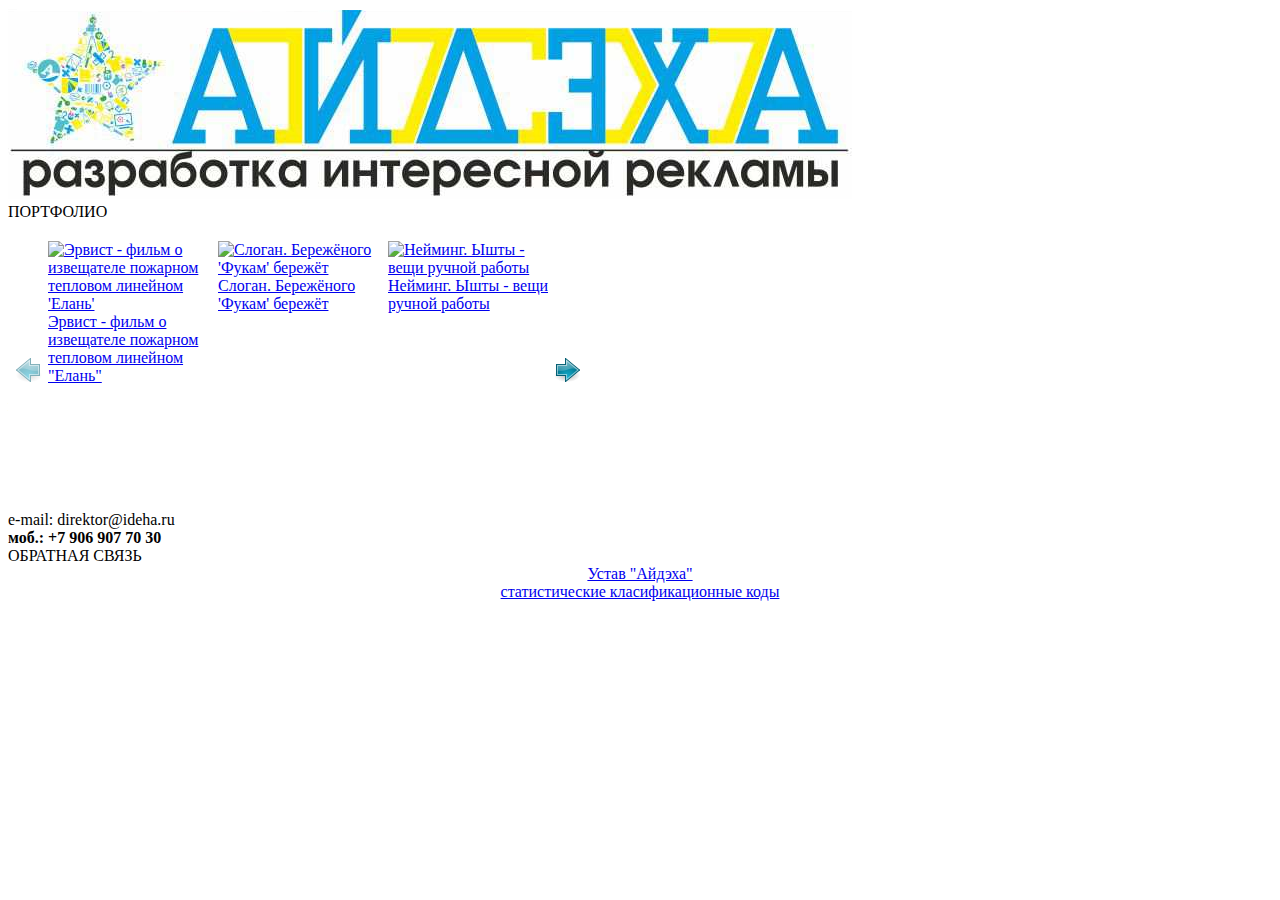
==== index.html @ 8c9109a2 "filenames fix" ====
<!DOCTYPE html>
<html lang="en">
<head>
    <meta content="IE=10.000" http-equiv="X-UA-Compatible">
    <meta charset="utf-8">
    <meta name="viewport" content="width=device-width">
    <title>Ideha.ru - Портфоли</title>
    <link href="favicon.ico" rel="shortcut icon" type="image/x-icon">
    <link href="favicon.ico" rel="shortcut icon" type="image/x-icon" />
    <link rel="stylesheet" type="text/css" href="Content/skins/tango/skin.css" />
    <link rel="stylesheet" type="text/css" href="Content/fancybox/jquery.fancybox-1.3.4.css" />
    <link href="css/css.css" rel="stylesheet" type="text/css">
</head>
<body>
    <header>
        <div class="content-wrapper">
            <img alt="Айдэха - разработка интересной рекламы"
                src="images/logo_title.png">
        </div>
    </header>
    <div id="body">
        <section class="content-wrapper">
            <div class="ml50 pt10 pb10" id="portfolio_title">
                ПОРТФОЛИО         
            </div>
            <section id="portfolio">
                <div class="projects-list" id="new-projects-list">
                    <ul class="jcarousel-skin-tango" id="projects-carousel">
                        <li><a href="Portfolio/Project/8">
                            <div class="project_div crsr_pointer">
                                <img class="project_img" alt="Эрвист - фильм о извещателе пожарном тепловом линейном 'Елань'" src="images/elan.png">
                                <span class="project_img_title">Эрвист - фильм о извещателе пожарном тепловом линейном "Елань"</span>
                            </div>
                        </a>
                        </li>
                        <li><a href="Portfolio/Project/7">
                            <div class="project_div crsr_pointer">
                                <img class="project_img" alt="Слоган. Бережёного 'Фукам' бережёт" src="images/fukam1.png">
                                <span
                                    class="project_img_title">Слоган. Бережёного 'Фукам' бережёт</span>
                            </div>
                        </a>
                        </li>
                        <li><a href="Portfolio/Project/1">
                            <div class="project_div crsr_pointer">
                                <img class="project_img" alt="Нейминг. Ышты - вещи ручной работы"
                                    src="images/ishti1.jpg">
                                <span class="project_img_title">Нейминг. Ышты - вещи ручной работы</span>
                            </div>
                        </a></li>
                        <li><a href="Portfolio/Project/2">
                            <div class="project_div crsr_pointer">
                                <img class="project_img" alt="Нейминг - Всёнавсём" src="images/printingtc.ru.jpg">
                                <span class="project_img_title">Нейминг - Всёнавсём</span>
                            </div>
                        </a></li>
                        <li><a href="Portfolio/Project/3">
                            <div class="project_div crsr_pointer">
                                <img class="project_img" alt="Серия рекламных плакатов. Саломея - фабрика сумок" src="images/solomea1.jpg">
                                <span class="project_img_title">Серия рекламных плакатов. Саломея - фабрика сумок</span>
                            </div>
                        </a>
                        </li>
                        <li><a href="Portfolio/Project/4">
                            <div class="project_div crsr_pointer">
                                <img class="project_img" alt="Видеоролик - Жмурки" src="images/zmurki.png">
                                <span class="project_img_title">Видеоролик - Жмурки</span>
                            </div>
                        </a></li>
                        <li><a href="Portfolio/Project/6">
                            <div class="project_div crsr_pointer">
                                <img class="project_img" alt="Этра-Спецавтоматика" src="images/etra-specavtomatika1.png">
                                <span class="project_img_title">Этра-Спецавтоматика - фильм о газовом пожарном извещателе</span>
                            </div>
                        </a></li>
                    </ul>
                </div>
            </section>
        </section>
    </div>
    <div class="h50 content-wrapper"></div>
    <footer>
        <section class="content-wrapper">
            <div>
                <div class="float-left contacts">
                    e-mail: direktor@ideha.ru             
                    <br>
                    <strong>моб.: +7 906 907 70 30</strong>
                </div>
                <div class="float-right WriteUs">
                    <a class="button"
                        onclick="ShowFeedBackForm()">ОБРАТНАЯ СВЯЗЬ</a>
                </div>
            </div>
        </section>
    </footer>

    <script type="text/javascript" src="scripts/jquery-1.6.2.min.js"></script>
    <script type="text/javascript" src="scripts/jquery.jcarousel.min.js"></script>
    <script type="text/javascript" src="scripts/jquery.fancybox-1.3.4.pack.js"></script>
    <script type="text/javascript" src="scripts/jquery.easing-1.3.pack.js"></script>
    <script type="text/javascript" src="scripts/jquery.mousewheel-3.0.4.pack.js"></script>


    <script type="text/javascript">
        $(document).ready(function () {
            $("body").attr("height", $("html").attr("height"));
            $("#projects-carousel").jcarousel({});
        });
    </script>

    <div id="FeedBackForm" style="display: none;">
        Напишите нам
        <br>
        Ваше имя:<br>
        <input name="ContactName" id="ContactName" type="text"><br>
        Ваш e-mail:<br>
        <input name="ContactEmail" id="ContactEmail" type="text"><br>
        Тема сообщения:<br>
        <input name="MessageSubject" id="MessageSubject" type="text"><br>
        Текст сообщения:<br>
        <textarea name="MessageBody" id="MessageBody" rows="10" cols="40"></textarea>
    </div>
    <div style="text-align: center;">
        <h7><A href="/content/Устав%20Айдэха.pdf">Устав "Айдэха"</A></h7>
        <br>
        <h7><A href="/content/статистические%20класификационные%20коды.pdf">статистические класификационные коды</A></h7>
    </div>
    <!-- Yandex.Metrika counter -->
    <script type="text/javascript">
        (function (d, w, c) {
            (w[c] = w[c] || []).push(function () {
                try {
                    w.yaCounter15778699 = new Ya.Metrika({ id: 15778699, enableAll: true, webvisor: true });
                } catch (e) { }
            });

            var n = d.getElementsByTagName("script")[0],
                s = d.createElement("script"),
                f = function () { n.parentNode.insertBefore(s, n); };
            s.type = "text/javascript";
            s.async = true;
            s.src = (d.location.protocol == "https:" ? "https:" : "http:") + "//mc.yandex.ru/metrika/watch.js";

            if (w.opera == "[object Opera]") {
                d.addEventListener("DOMContentLoaded", f);
            } else { f(); }
        })(document, window, "yandex_metrika_callbacks");
    </script>
    <noscript>
        &lt;div&gt;&lt;img src="//mc.yandex.ru/watch/15778699" 
style="position:absolute; left:-9999px;" alt="" /&gt;&lt;/div&gt;
    </noscript>
    <!-- /Yandex.Metrika counter -->

    <script type="text/javascript">
        $(document).ready(function () {
            $(".fancybox").fancybox();
        });
    </script>
</body>
</html>
---- Content/skins/tango/skin.css ----
.jcarousel-skin-tango .jcarousel-container-horizontal {
    width: 500px;
    padding: 20px 40px;
}

.jcarousel-skin-tango .jcarousel-container-vertical {
    width: 75px;
    height: 245px;
    padding: 40px 20px;
}

.jcarousel-skin-tango .jcarousel-clip {
    overflow: hidden;
}

.jcarousel-skin-tango .jcarousel-clip-horizontal {
    width:  500px;
    height: 250px;
}

.jcarousel-skin-tango .jcarousel-clip-vertical {
    width:  75px;
    height: 245px;
}

.jcarousel-skin-tango .jcarousel-item {
    width: 160px;
    height: 250px;
}

.jcarousel-skin-tango .jcarousel-item-horizontal {
	margin-left: 0;
    margin-right: 10px;
}

.jcarousel-skin-tango .jcarousel-direction-rtl .jcarousel-item-horizontal {
	margin-left: 10px;
    margin-right: 0;
}

.jcarousel-skin-tango .jcarousel-item-vertical {
    margin-bottom: 10px;
}

.jcarousel-skin-tango .jcarousel-item-placeholder {
    background: #fff;
    color: #000;
}

/**
 *  Horizontal Buttons
 */
.jcarousel-skin-tango .jcarousel-next-horizontal {
    position: absolute;
    top: 133px;
    right: 5px;
    width: 32px;
    height: 32px;
    cursor: pointer;
    background: transparent url(next-horizontal.png) no-repeat 0 0;
}

.jcarousel-skin-tango .jcarousel-direction-rtl .jcarousel-next-horizontal {
    left: 5px;
    right: auto;
    background-image: url(prev-horizontal.png);
}

.jcarousel-skin-tango .jcarousel-next-horizontal:hover,
.jcarousel-skin-tango .jcarousel-next-horizontal:focus {
    background-position: -32px 0;
}

.jcarousel-skin-tango .jcarousel-next-horizontal:active {
    background-position: -64px 0;
}

.jcarousel-skin-tango .jcarousel-next-disabled-horizontal,
.jcarousel-skin-tango .jcarousel-next-disabled-horizontal:hover,
.jcarousel-skin-tango .jcarousel-next-disabled-horizontal:focus,
.jcarousel-skin-tango .jcarousel-next-disabled-horizontal:active {
    cursor: default;
    background-position: -96px 0;
}

.jcarousel-skin-tango .jcarousel-prev-horizontal {
    position: absolute;
    top: 133px;
    left: 5px;
    width: 32px;
    height: 32px;
    cursor: pointer;
    background: transparent url(prev-horizontal.png) no-repeat 0 0;
}

.jcarousel-skin-tango .jcarousel-direction-rtl .jcarousel-prev-horizontal {
    left: auto;
    right: 5px;
    background-image: url(next-horizontal.png);
}

.jcarousel-skin-tango .jcarousel-prev-horizontal:hover, 
.jcarousel-skin-tango .jcarousel-prev-horizontal:focus {
    background-position: -32px 0;
}

.jcarousel-skin-tango .jcarousel-prev-horizontal:active {
    background-position: -64px 0;
}

.jcarousel-skin-tango .jcarousel-prev-disabled-horizontal,
.jcarousel-skin-tango .jcarousel-prev-disabled-horizontal:hover,
.jcarousel-skin-tango .jcarousel-prev-disabled-horizontal:focus,
.jcarousel-skin-tango .jcarousel-prev-disabled-horizontal:active {
    cursor: default;
    background-position: -96px 0;
}

/**
 *  Vertical Buttons
 */
.jcarousel-skin-tango .jcarousel-next-vertical {
    position: absolute;
    bottom: 5px;
    left: 43px;
    width: 32px;
    height: 32px;
    cursor: pointer;
    background: transparent url(next-vertical.png) no-repeat 0 0;
}

.jcarousel-skin-tango .jcarousel-next-vertical:hover,
.jcarousel-skin-tango .jcarousel-next-vertical:focus {
    background-position: 0 -32px;
}

.jcarousel-skin-tango .jcarousel-next-vertical:active {
    background-position: 0 -64px;
}

.jcarousel-skin-tango .jcarousel-next-disabled-vertical,
.jcarousel-skin-tango .jcarousel-next-disabled-vertical:hover,
.jcarousel-skin-tango .jcarousel-next-disabled-vertical:focus,
.jcarousel-skin-tango .jcarousel-next-disabled-vertical:active {
    cursor: default;
    background-position: 0 -96px;
}

.jcarousel-skin-tango .jcarousel-prev-vertical {
    position: absolute;
    top: 5px;
    left: 43px;
    width: 32px;
    height: 32px;
    cursor: pointer;
    background: transparent url(prev-vertical.png) no-repeat 0 0;
}

.jcarousel-skin-tango .jcarousel-prev-vertical:hover,
.jcarousel-skin-tango .jcarousel-prev-vertical:focus {
    background-position: 0 -32px;
}

.jcarousel-skin-tango .jcarousel-prev-vertical:active {
    background-position: 0 -64px;
}

.jcarousel-skin-tango .jcarousel-prev-disabled-vertical,
.jcarousel-skin-tango .jcarousel-prev-disabled-vertical:hover,
.jcarousel-skin-tango .jcarousel-prev-disabled-vertical:focus,
.jcarousel-skin-tango .jcarousel-prev-disabled-vertical:active {
    cursor: default;
    background-position: 0 -96px;
}
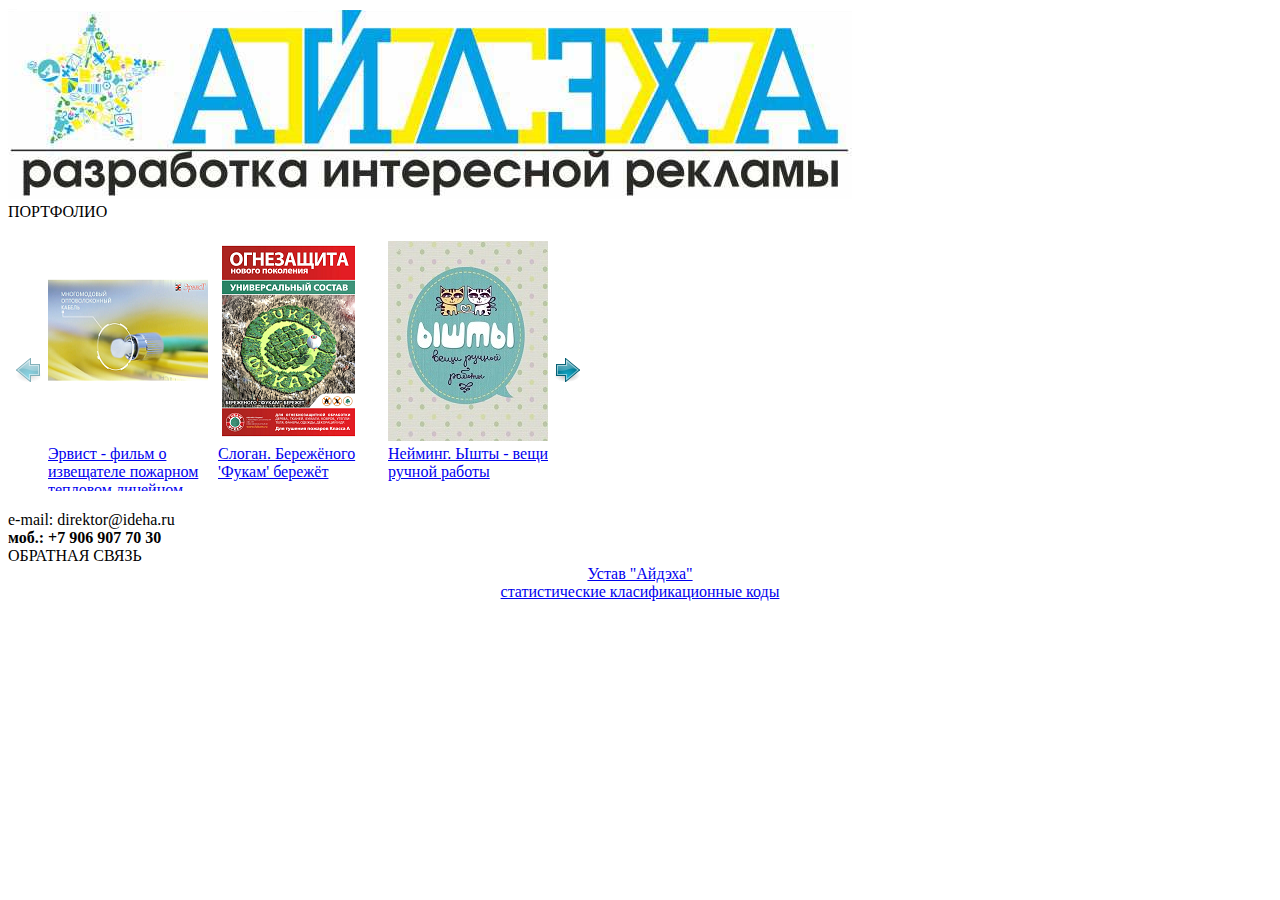
==== commit 703b0544: "fix names" ====
--- a/index.html
+++ b/index.html
@@ -28,14 +28,14 @@
                     <ul class="jcarousel-skin-tango" id="projects-carousel">
                         <li><a href="Portfolio/Project/8">
                             <div class="project_div crsr_pointer">
-                                <img class="project_img" alt="Эрвист - фильм о извещателе пожарном тепловом линейном 'Елань'" src="images/elan.png">
+                                <img class="project_img" alt="Эрвист - фильм о извещателе пожарном тепловом линейном 'Елань'" src="images/Projects/elan.png">
                                 <span class="project_img_title">Эрвист - фильм о извещателе пожарном тепловом линейном "Елань"</span>
                             </div>
                         </a>
                         </li>
                         <li><a href="Portfolio/Project/7">
                             <div class="project_div crsr_pointer">
-                                <img class="project_img" alt="Слоган. Бережёного 'Фукам' бережёт" src="images/fukam1.png">
+                                <img class="project_img" alt="Слоган. Бережёного 'Фукам' бережёт" src="images/Projects/fukam1.png">
                                 <span
                                     class="project_img_title">Слоган. Бережёного 'Фукам' бережёт</span>
                             </div>
@@ -43,33 +43,32 @@
                         </li>
                         <li><a href="Portfolio/Project/1">
                             <div class="project_div crsr_pointer">
-                                <img class="project_img" alt="Нейминг. Ышты - вещи ручной работы"
-                                    src="images/ishti1.jpg">
+                                <img class="project_img" alt="Нейминг. Ышты - вещи ручной работы" src="images/Projects/ishti1.jpg">
                                 <span class="project_img_title">Нейминг. Ышты - вещи ручной работы</span>
                             </div>
                         </a></li>
                         <li><a href="Portfolio/Project/2">
                             <div class="project_div crsr_pointer">
-                                <img class="project_img" alt="Нейминг - Всёнавсём" src="images/printingtc.ru.jpg">
+                                <img class="project_img" alt="Нейминг - Всёнавсём" src="images/Projects/printingtc.ru.jpg">
                                 <span class="project_img_title">Нейминг - Всёнавсём</span>
                             </div>
                         </a></li>
                         <li><a href="Portfolio/Project/3">
                             <div class="project_div crsr_pointer">
-                                <img class="project_img" alt="Серия рекламных плакатов. Саломея - фабрика сумок" src="images/solomea1.jpg">
+                                <img class="project_img" alt="Серия рекламных плакатов. Саломея - фабрика сумок" src="images/Projects/solomea1.jpg">
                                 <span class="project_img_title">Серия рекламных плакатов. Саломея - фабрика сумок</span>
                             </div>
                         </a>
                         </li>
                         <li><a href="Portfolio/Project/4">
                             <div class="project_div crsr_pointer">
-                                <img class="project_img" alt="Видеоролик - Жмурки" src="images/zmurki.png">
+                                <img class="project_img" alt="Видеоролик - Жмурки" src="images/Projects/zmurki.png">
                                 <span class="project_img_title">Видеоролик - Жмурки</span>
                             </div>
                         </a></li>
                         <li><a href="Portfolio/Project/6">
                             <div class="project_div crsr_pointer">
-                                <img class="project_img" alt="Этра-Спецавтоматика" src="images/etra-specavtomatika1.png">
+                                <img class="project_img" alt="Этра-Спецавтоматика" src="images/Projects/etra-specavtomatika1.png">
                                 <span class="project_img_title">Этра-Спецавтоматика - фильм о газовом пожарном извещателе</span>
                             </div>
                         </a></li>
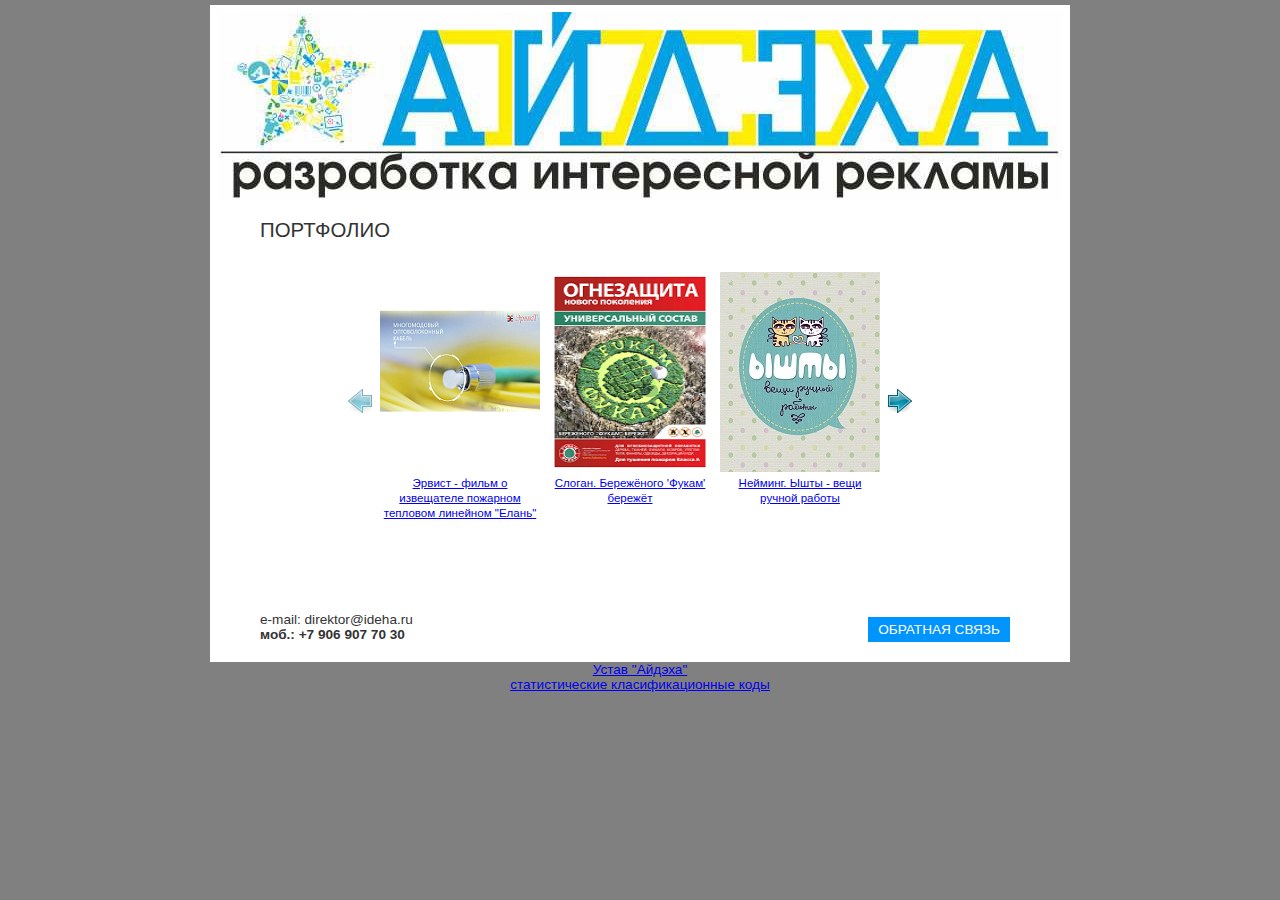
==== commit 3fc7fb00: "css name fix" ====
--- a/index.html
+++ b/index.html
@@ -9,7 +9,7 @@
     <link href="favicon.ico" rel="shortcut icon" type="image/x-icon" />
     <link rel="stylesheet" type="text/css" href="Content/skins/tango/skin.css" />
     <link rel="stylesheet" type="text/css" href="Content/fancybox/jquery.fancybox-1.3.4.css" />
-    <link href="css/css.css" rel="stylesheet" type="text/css">
+    <link href="Content/Site.css" rel="stylesheet" type="text/css">
 </head>
 <body>
     <header>
--- a/Content/Site.css
+++ b/Content/Site.css
@@ -0,0 +1,167 @@
+﻿html {
+    background-color: #808080;
+    margin: 0;
+    padding: 0;
+}
+
+body {
+    /*background-color: #fff;*/
+    /*border-top: solid 10px #000;*/
+    color: #333;
+    font-size: .85em;
+    font-family: "Segoe UI", Verdana, Helvetica, Sans-Serif;
+    margin-top: 5px;
+    margin-bottom:5px;
+    padding: 0;
+}
+
+img {
+    border:none;
+}
+
+#portfolio_title {
+    font-size:1.5em;
+}
+
+header, footer, hgroup,
+nav, section {
+    display: block;
+}
+
+.block {
+    display:block;
+}
+
+.content-wrapper {
+    margin: 0 auto;
+    max-width: 860px;
+    background-color:#fff;
+}
+
+.main-content {
+    padding-left: 10px;
+    padding-top: 30px;
+}
+/*--------*/
+header div {
+   text-align:center;
+   padding-top:5px;
+   padding-bottom:5px;
+}
+
+.project_info {
+    text-align:justify;
+    text-indent:25px;
+    line-height:22px;
+    margin-left:auto;
+    margin-right:auto;
+    padding-top:10px;
+    padding-bottom:10px;
+    width:600px;
+}
+
+.ml50 {
+    margin-left:50px;
+    
+}
+.pt10 {
+    padding-top:10px;
+}
+.pb10 {
+    padding-bottom:10px;
+}
+/*#body div {
+    margin-left:50px;
+    padding-top:10px;
+    padding-bottom:10px;
+}*/
+
+#body hr {
+    margin-left:50px;
+    margin-right:50px;
+    color:#808080;
+}
+
+footer > section > div {
+    height:60px;
+}
+
+.float-left {
+    float: left;
+}
+
+.float-right {
+    float: right;
+}
+
+.contacts {
+    width:200px;
+    margin-left:50px;
+    margin-top:10px;
+}
+
+.WriteUs {
+    margin-right:50px;
+    margin-top:20px;
+    margin-bottom:10px;
+    padding-left:10px;
+    padding-right:10px;
+    vertical-align:central;
+}
+
+.projects-list-title {
+    width:100px;
+    display:inline-block;
+    vertical-align:top;
+}
+
+.projects-list {
+    width:600px;
+    height:300px;
+    display:inline-block;    
+    margin-left:auto;
+    margin-right:auto;
+}
+
+.button {
+    background-color:#0094ff;
+    padding-left:10px;
+    padding-right:10px;
+    padding-top:5px;
+    padding-bottom:5px;
+    color:#fff;
+    cursor:pointer;
+    text-decoration:none;
+}
+
+.button:hover {
+    background-color:#ffd800;
+    color:#333;
+}
+
+#portfolio {
+    text-align:center;
+}
+
+#new-projects-list img {
+    width:160px;
+    height:200px;
+    border:none;
+}
+
+.project_img_title {
+    font-size:0.85em;
+    text-decoration:none;
+}
+.h100 {
+    height:100px;
+}
+.h50 {
+    height:50px;
+}
+.crsr_pointer {
+    cursor:pointer;
+}
+a {
+    border:none;
+}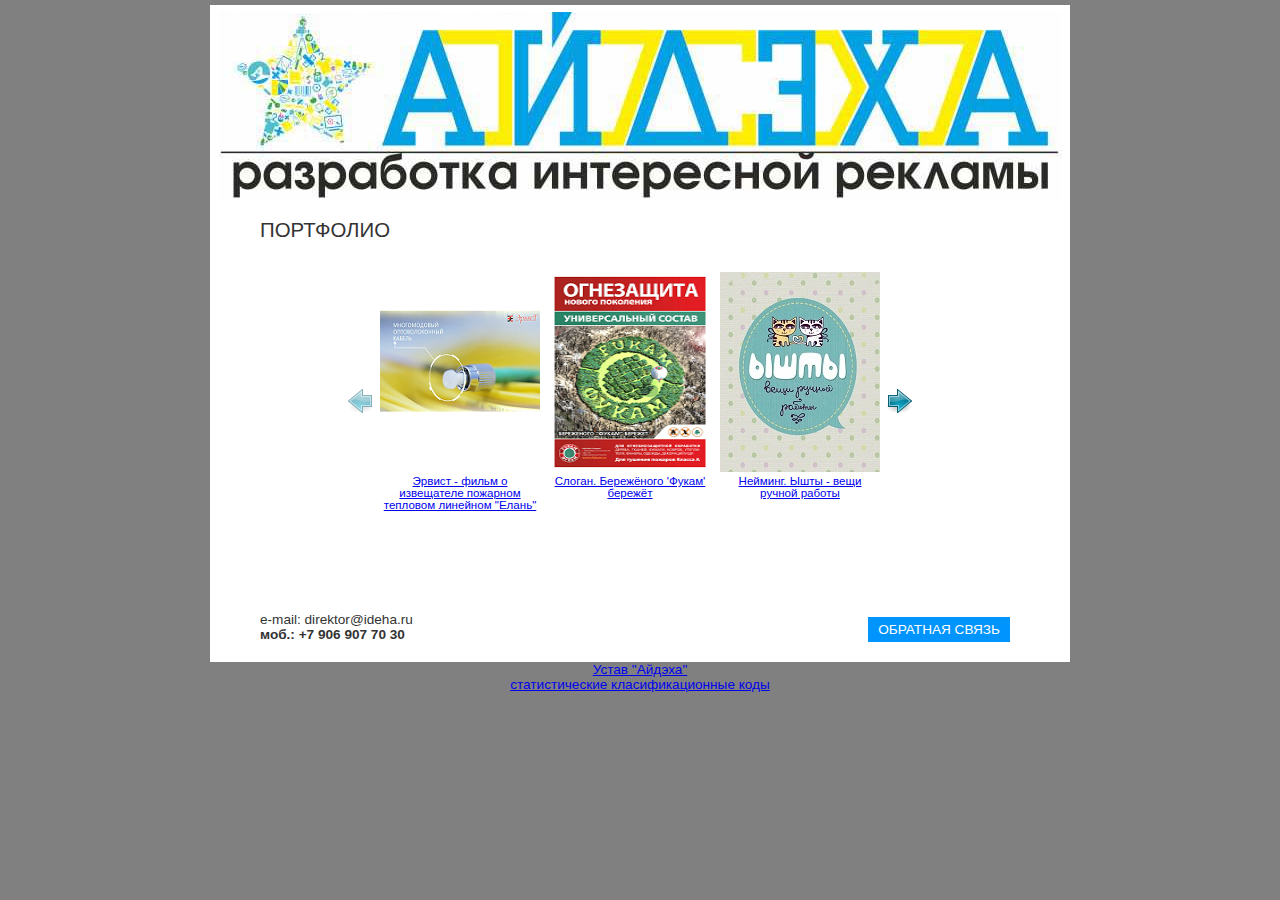
==== commit 0ca5869f: "fix filenames" ====
--- a/index.html
+++ b/index.html
@@ -121,9 +121,9 @@
         <textarea name="MessageBody" id="MessageBody" rows="10" cols="40"></textarea>
     </div>
     <div style="text-align: center;">
-        <h7><A href="/content/Устав%20Айдэха.pdf">Устав "Айдэха"</A></h7>
+        <h7><A href="Content/Устав%20Айдэха.pdf">Устав "Айдэха"</A></h7>
         <br>
-        <h7><A href="/content/статистические%20класификационные%20коды.pdf">статистические класификационные коды</A></h7>
+        <h7><A href="Ccontent/статистические%20класификационные%20коды.pdf">статистические класификационные коды</A></h7>
     </div>
     <!-- Yandex.Metrika counter -->
     <script type="text/javascript">
--- a/Content/Site.css
+++ b/Content/Site.css
@@ -151,6 +151,7 @@
 
 .project_img_title {
     font-size:0.85em;
+    display:block;
     text-decoration:none;
 }
 .h100 {
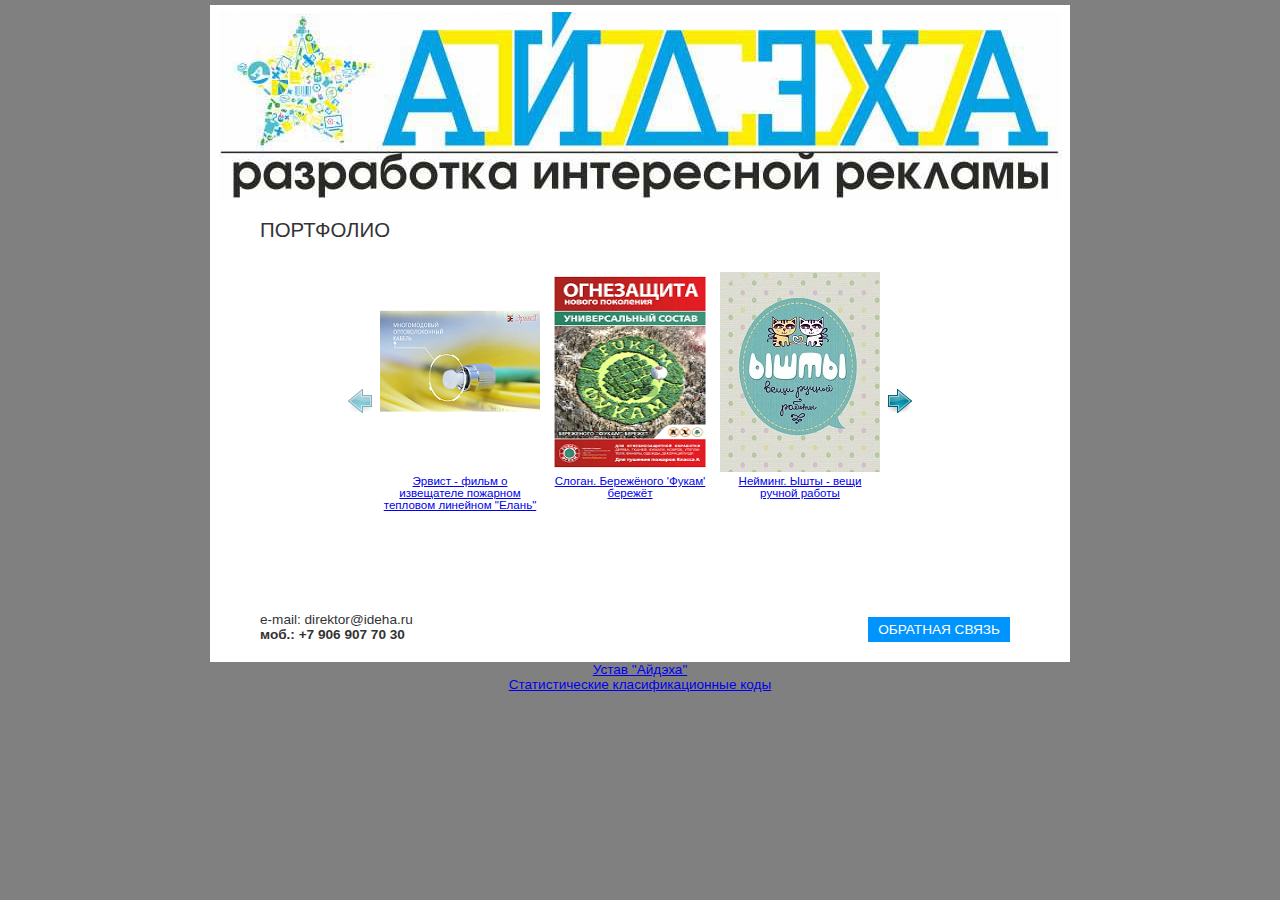
==== commit 09a30379: "321" ====
--- a/index.html
+++ b/index.html
@@ -121,9 +121,9 @@
         <textarea name="MessageBody" id="MessageBody" rows="10" cols="40"></textarea>
     </div>
     <div style="text-align: center;">
-        <h7><A href="Content/Устав%20Айдэха.pdf">Устав "Айдэха"</A></h7>
+        <h7><A href="Content/ustav.pdf">Устав "Айдэха"</A></h7>
         <br>
-        <h7><A href="Ccontent/статистические%20класификационные%20коды.pdf">статистические класификационные коды</A></h7>
+        <h7><A href="Content/stat.pdf">Cтатистические класификационные коды</A></h7>
     </div>
     <!-- Yandex.Metrika counter -->
     <script type="text/javascript">
